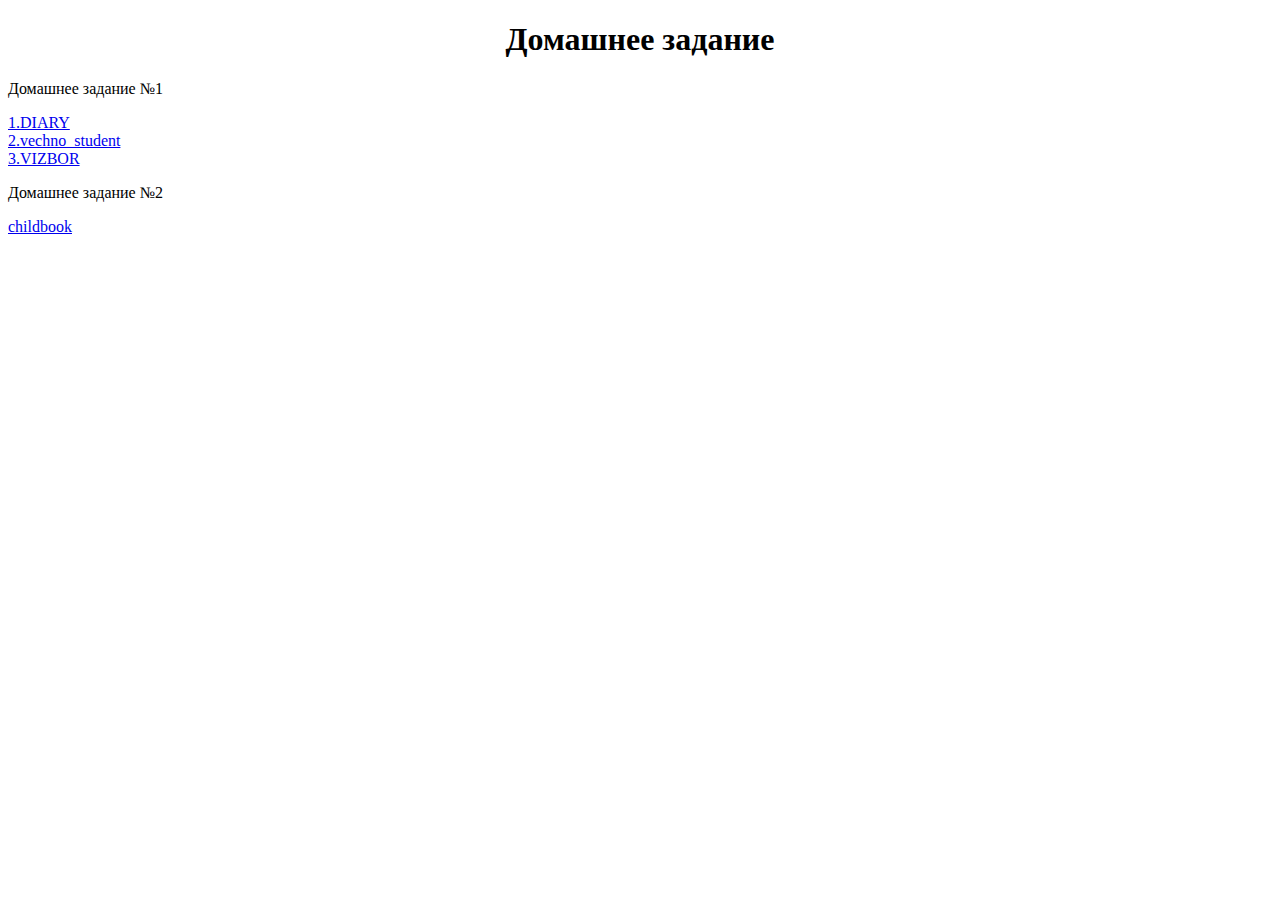
==== index.html @ 8eb01bd2 "dz" ====
<!DOCTYPE html>
<html lang="eng">
  <head>
    <meta charset=UTF-8>
    <title>hostingdz</title>
  </head>
  <body>
    <h1 align="center">Домашнее задание</h1>
<p>Домашнее задание №1</p>
<a href="lessons1/zadaniye1.html">1.DIARY</a><br>
<a href="lessons1/vechno_student.html">2.vechno_student</a><br>
<a href="lessons1/vizbor.html">3.VIZBOR</a>
<p>
<p>Домашнее задание №2</p>
<a href="lessons2/childbook.html">childbook</a>
  </body>
</html>
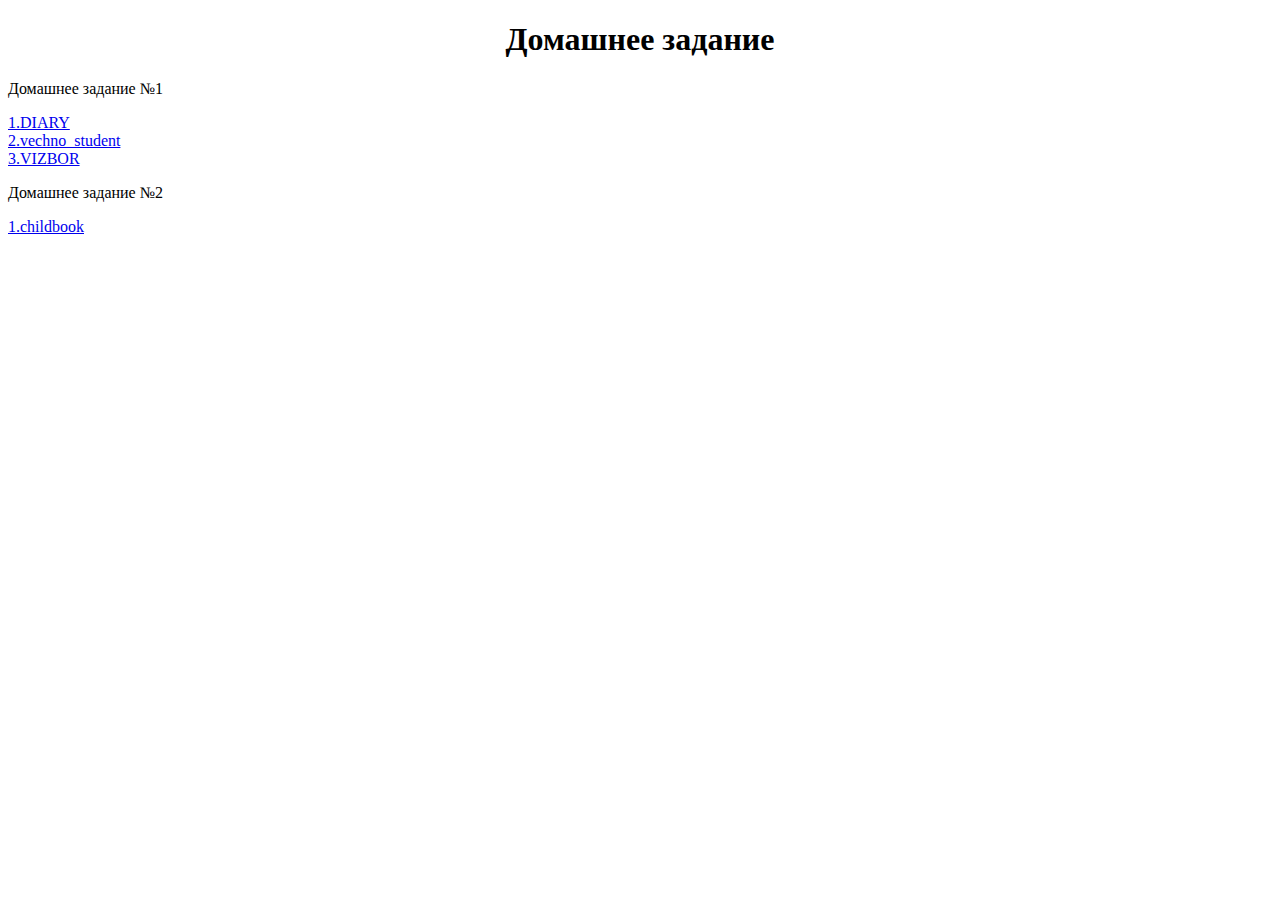
==== commit 9e0cd80f: "dz 2" ====
--- a/index.html
+++ b/index.html
@@ -12,6 +12,6 @@
 <a href="lessons1/vizbor.html">3.VIZBOR</a>
 <p>
 <p>Домашнее задание №2</p>
-<a href="lessons2/childbook.html">childbook</a>
+<a href="lessons2/childbook1.html">1.childbook</a>
   </body>
 </html>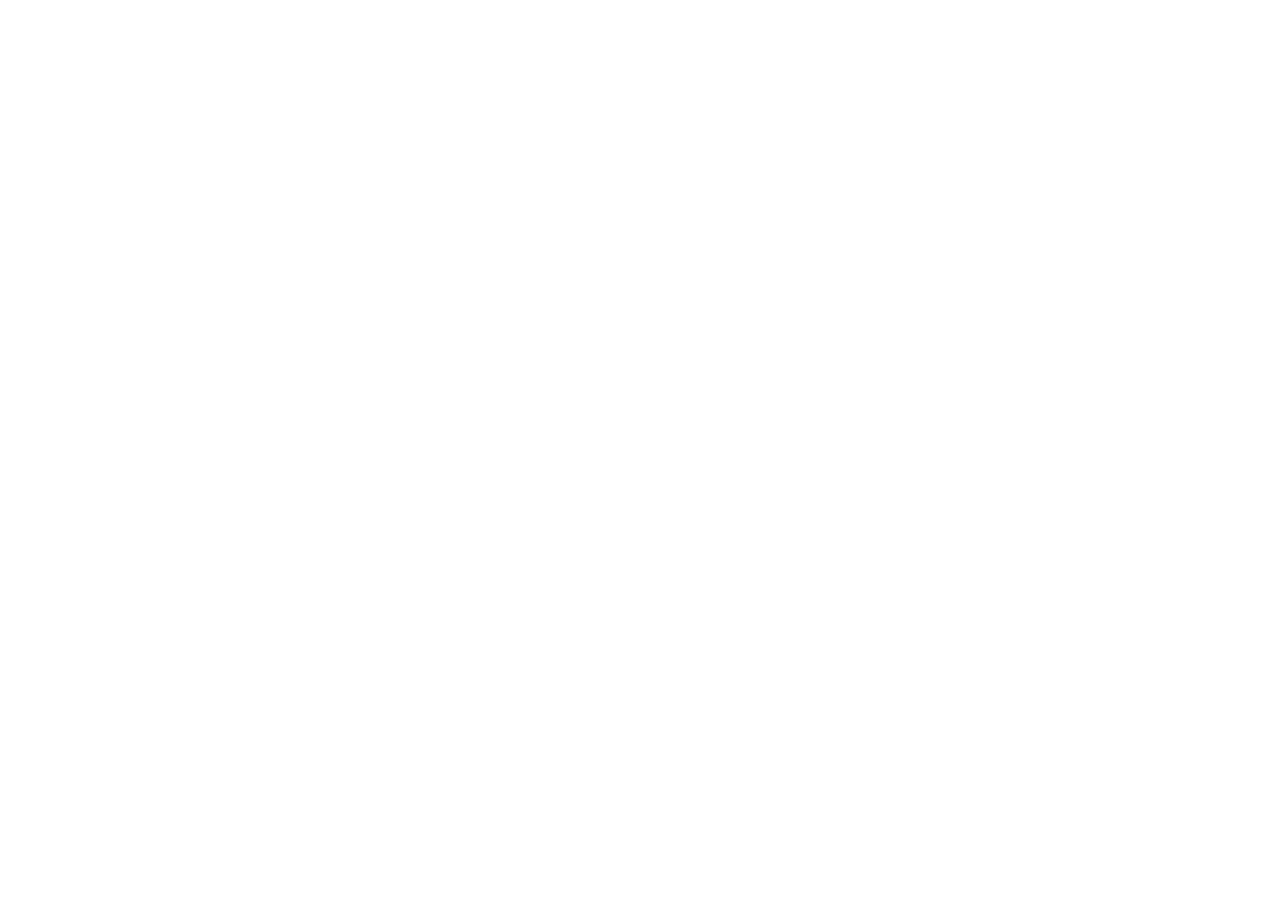
==== commit 050f06a1: "Все домашние задания" ====
--- a/index.html
+++ b/index.html
@@ -2,7 +2,7 @@
 <html lang="eng">
   <head>
     <meta charset=UTF-8>
-    <title>hostingdz</title>
+    <title>Домашнее задание/title>
   </head>
   <body>
     <h1 align="center">Домашнее задание</h1>
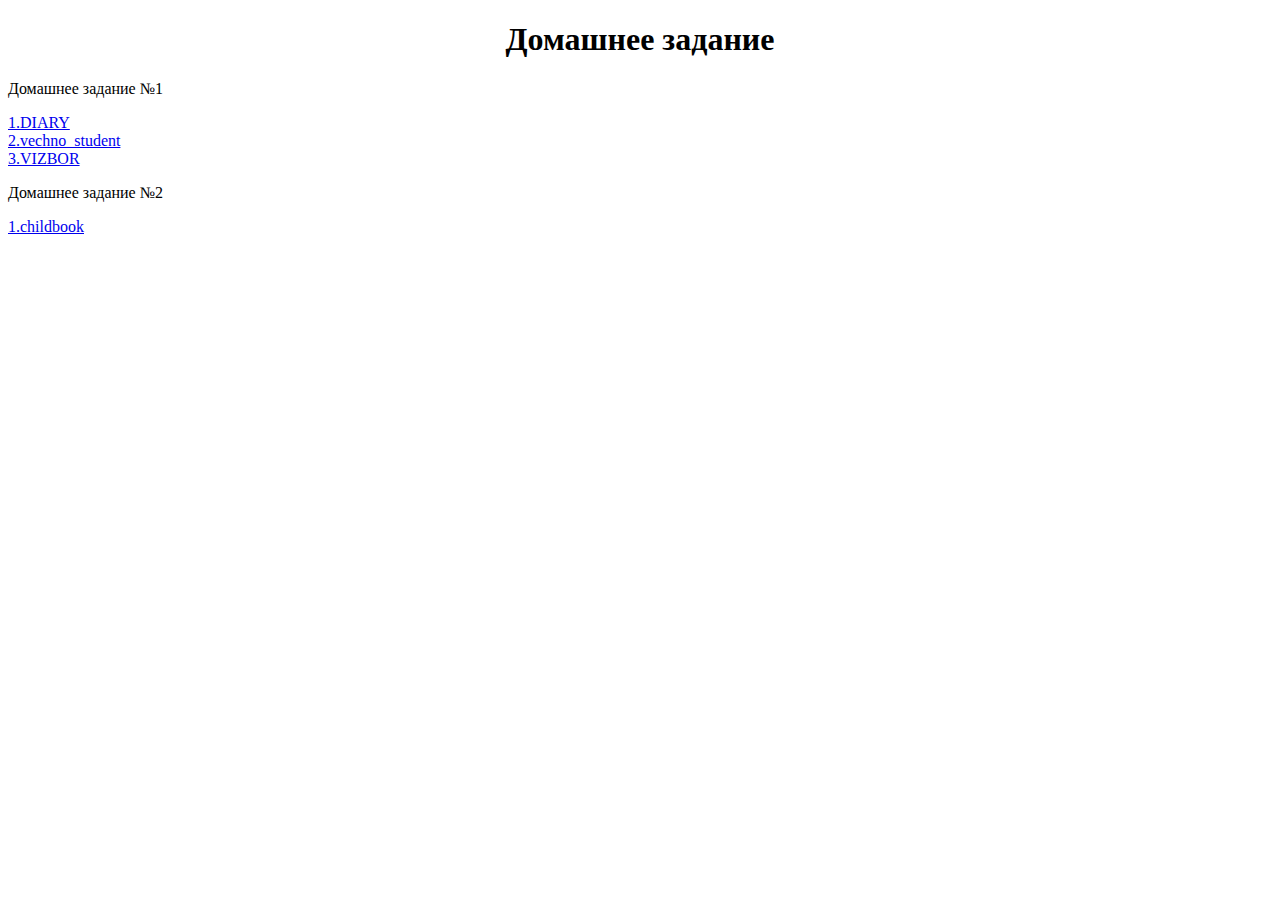
==== commit 07f27714: "Домашнее задание" ====
--- a/index.html
+++ b/index.html
@@ -2,7 +2,7 @@
 <html lang="eng">
   <head>
     <meta charset=UTF-8>
-    <title>Домашнее задание/title>
+    <title>Домашнее задание</title>
   </head>
   <body>
     <h1 align="center">Домашнее задание</h1>
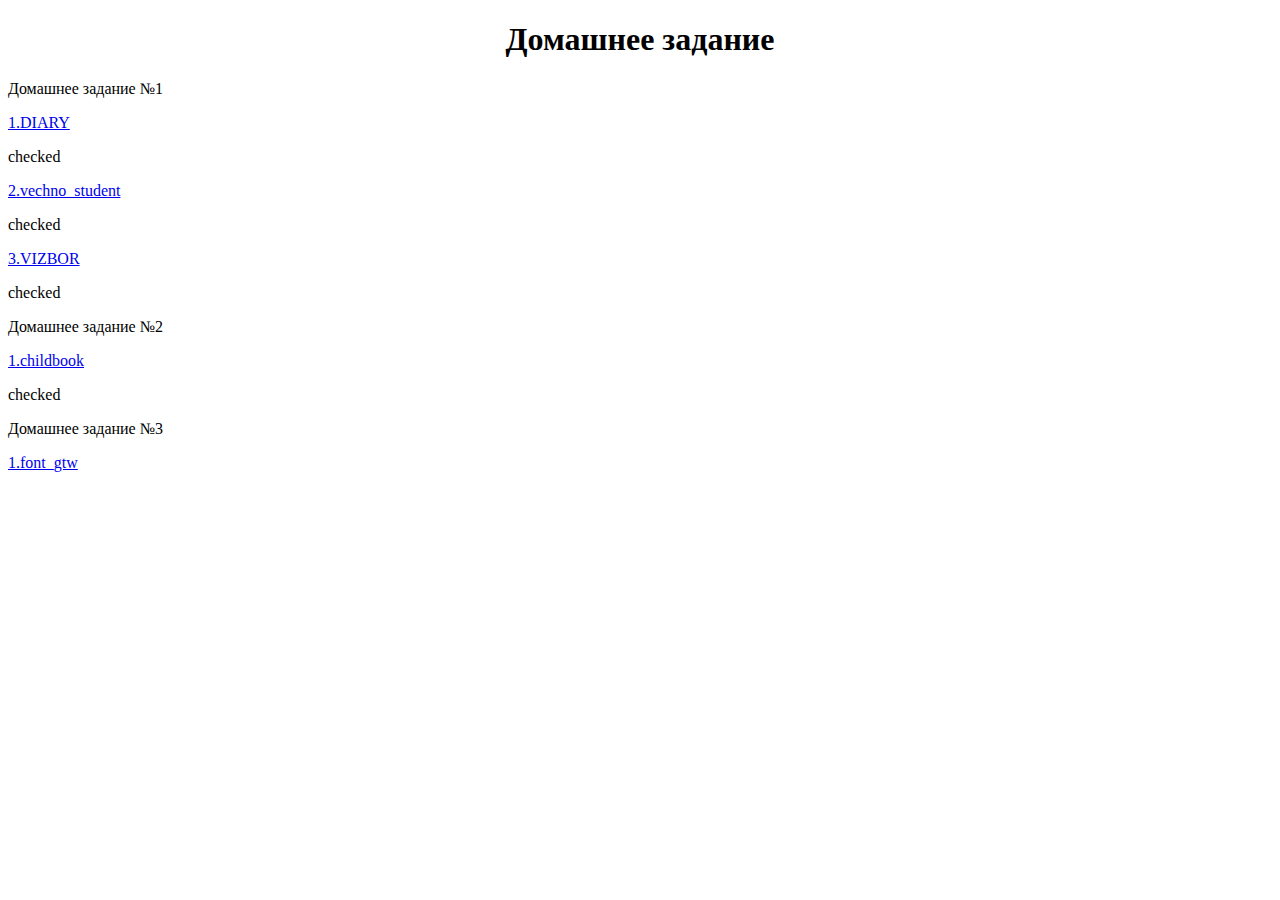
==== commit 191d50fe: "dz" ====
--- a/index.html
+++ b/index.html
@@ -2,16 +2,18 @@
 <html lang="eng">
   <head>
     <meta charset=UTF-8>
-    <title>Домашнее задание</title>
+    <title>homework</title>
   </head>
   <body>
     <h1 align="center">Домашнее задание</h1>
 <p>Домашнее задание №1</p>
-<a href="lessons1/zadaniye1.html">1.DIARY</a><br>
-<a href="lessons1/vechno_student.html">2.vechno_student</a><br>
-<a href="lessons1/vizbor.html">3.VIZBOR</a>
+<a href="lessons1/zadaniye1.html">1.DIARY</a><br><p>checked</p>
+<a href="lessons1/vechno_student.html">2.vechno_student</a><br><p>checked</p>
+<a href="lessons1/vizbor.html">3.VIZBOR</a><p>checked</p>
 <p>
 <p>Домашнее задание №2</p>
-<a href="lessons2/childbook1.html">1.childbook</a>
+<a href="lessons2/childbook1.html">1.childbook</a><p>checked</p>
+<p>Домашнее задание №3</p>
+<a href="lessons3/font_gtw.html">1.font_gtw</a>
   </body>
 </html>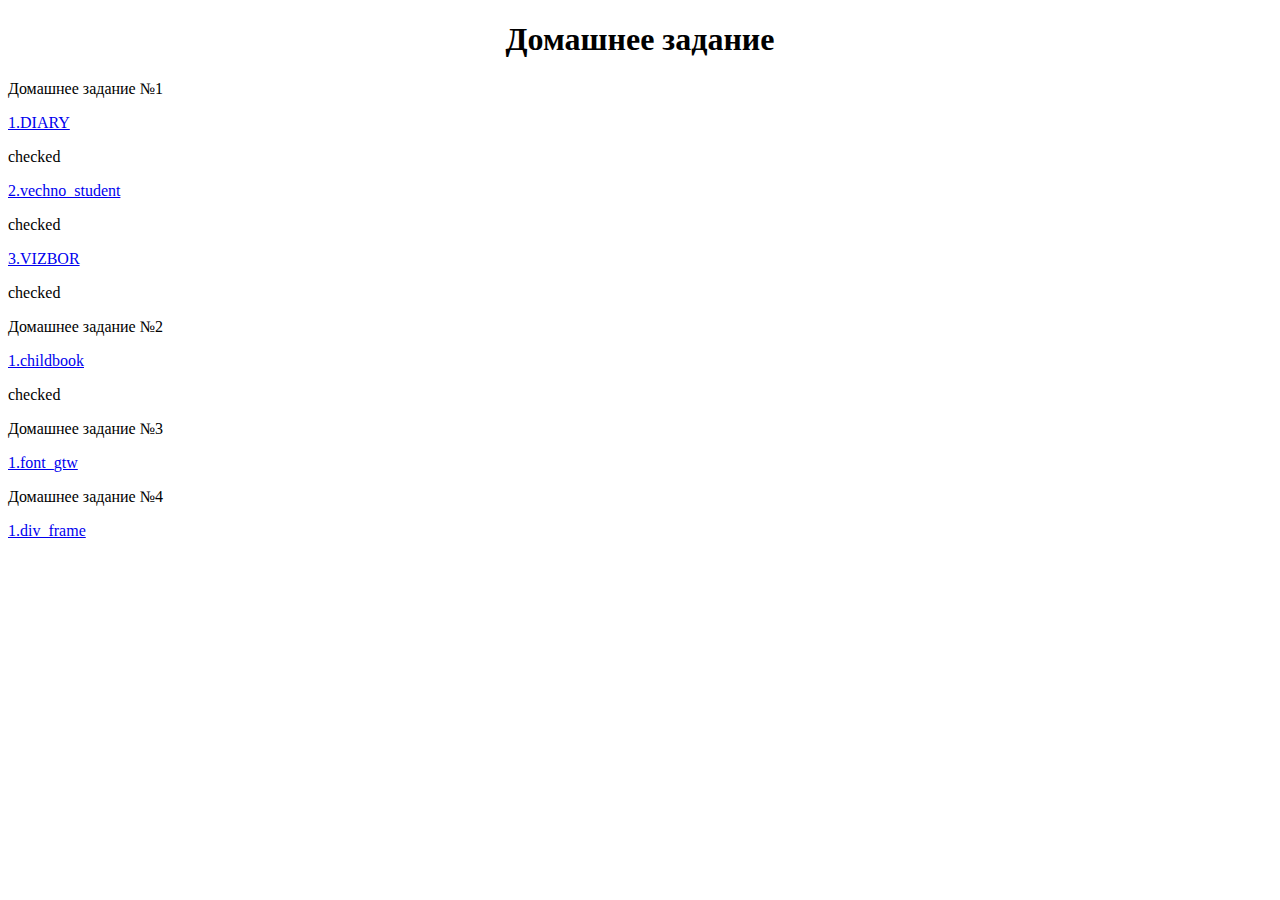
==== commit b488c60f: "dz4" ====
--- a/index.html
+++ b/index.html
@@ -15,5 +15,7 @@
 <a href="lessons2/childbook1.html">1.childbook</a><p>checked</p>
 <p>Домашнее задание №3</p>
 <a href="lessons3/font_gtw.html">1.font_gtw</a>
+<p>Домашнее задание №4</p>
+<a href="lessons4/div_frame.html">1.div_frame</a>
   </body>
 </html>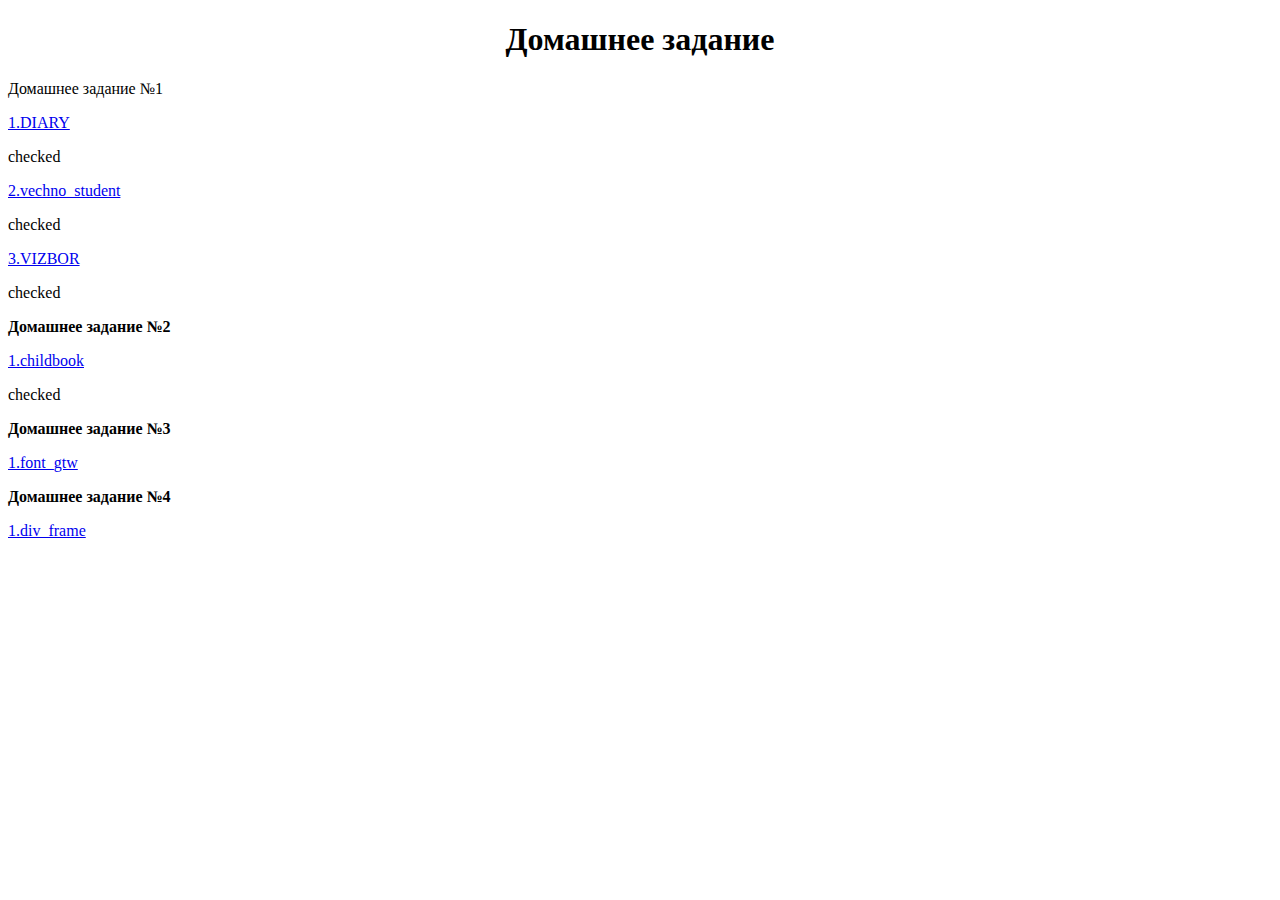
==== commit e8a34553: "dz" ====
--- a/index.html
+++ b/index.html
@@ -6,16 +6,16 @@
   </head>
   <body>
     <h1 align="center">Домашнее задание</h1>
-<p>Домашнее задание №1</p>
+<p><b></b>Домашнее задание №1</b></p>
 <a href="lessons1/zadaniye1.html">1.DIARY</a><br><p>checked</p>
 <a href="lessons1/vechno_student.html">2.vechno_student</a><br><p>checked</p>
 <a href="lessons1/vizbor.html">3.VIZBOR</a><p>checked</p>
 <p>
-<p>Домашнее задание №2</p>
+<p><b>Домашнее задание №2</b></p>
 <a href="lessons2/childbook1.html">1.childbook</a><p>checked</p>
-<p>Домашнее задание №3</p>
+<p><b>Домашнее задание №3</b></p>
 <a href="lessons3/font_gtw.html">1.font_gtw</a>
-<p>Домашнее задание №4</p>
+<p><b>Домашнее задание №4</b></p>
 <a href="lessons4/div_frame.html">1.div_frame</a>
   </body>
 </html>